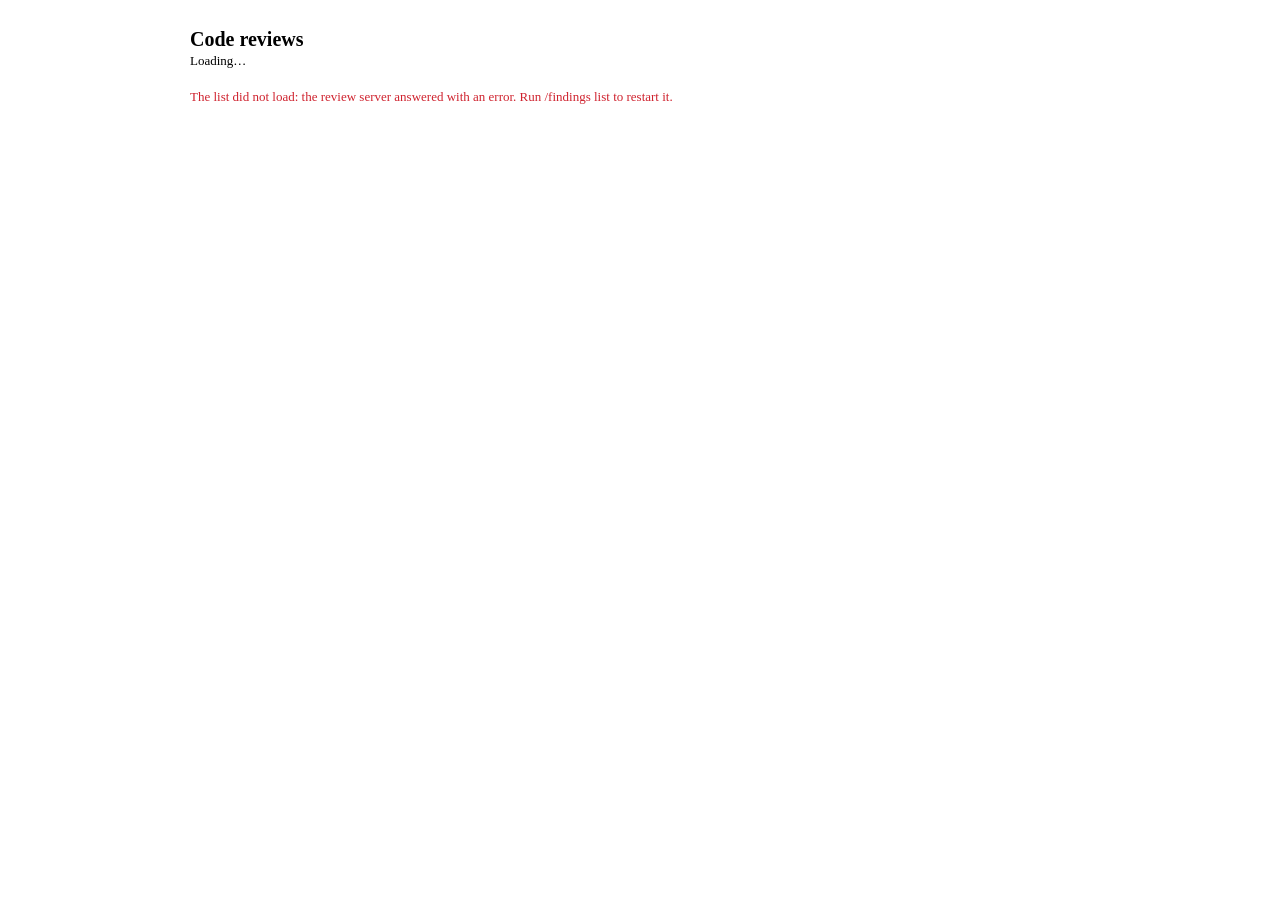
==== web/index.html @ d797e437 "Initial commit" ====
<!doctype html>
<html lang="en">
<head>
<meta charset="utf-8">
<meta name="viewport" content="width=device-width, initial-scale=1">
<title>Code reviews · a-bit-human-review</title>
<style>
/*__SHARED_CSS__*/
:root {
  --ok: #1a7f37; --warning: #b35900; --link: #0969da; --del: #cf222e; --on-accent: #ffffff; --fix: #08707c;
}
@media (prefers-color-scheme: dark) {
  :root {
    --ok: #3fb950; --warning: #e3a33b; --link: #4c9aff; --del: #f85149; --on-accent: #0d1117; --fix: #39c5cf;
  }
}
body { margin: 0; background: var(--bg); color: var(--text); font: 14px/1.5 var(--sans); }
main { max-width: 900px; margin: 0 auto; padding: 28px 16px 64px; }
h1 { font-size: 20px; margin: 0 0 2px; }
.lead { color: var(--muted); font-size: 13px; margin: 0 0 20px; }
.err { color: var(--del); font-size: 13px; margin: 0 0 12px; }
.group { border: 1px solid var(--border); border-radius: 10px; background: var(--panel); margin-bottom: 12px; overflow: hidden; }
.row { display: grid; grid-template-columns: minmax(0, 1fr) auto; gap: 8px 16px; align-items: start; padding: 12px 14px; }
.what { min-width: 0; display: flex; flex-direction: column; gap: 2px; }
.row .badges { grid-column: 1 / -1; }
.row .acts { grid-column: 2; grid-row: 1; display: flex; gap: 6px; }
.what a.t { color: var(--text); font-weight: 600; font-size: 15px; text-decoration: none; overflow-wrap: anywhere; }
.what a.t:hover { color: var(--link); }
.what .sub { color: var(--muted); font-size: 12px; display: flex; flex-wrap: wrap; gap: 2px 10px; }
.what .sub a { color: var(--muted); }
.what code { font: 12px var(--mono); }
.badges { display: flex; flex-wrap: wrap; gap: 6px; align-items: center; }
.badge { font-size: 12px; border: 1px solid var(--border); border-radius: 999px; padding: 1px 9px; color: var(--muted); white-space: nowrap; }
.badge.ok { color: var(--ok); border-color: color-mix(in srgb, var(--ok) 50%, transparent); }
.badge.warn { color: var(--warning); border-color: color-mix(in srgb, var(--warning) 55%, transparent); }
.badge.post { color: var(--ok); font-weight: 600; }
.badge.fix { color: var(--fix); font-weight: 600; }
a.badge { text-decoration: none; }
/* Something runs on the review now (a draft, a post, a side chat, Check again): jobs.py. */
.badge.run { color: var(--link); border-color: color-mix(in srgb, var(--link) 50%, transparent); display: inline-flex; gap: 6px; align-items: center; }
.badge.run .dot { width: 7px; height: 7px; border-radius: 50%; background: currentColor; animation: pulse 1s infinite alternate; }
@media (prefers-reduced-motion: reduce) { .badge.run .dot { animation: none; } }
a.badge:hover { border-color: currentColor; }
.act { border: 1px solid var(--border); background: var(--panel); color: var(--muted); border-radius: 6px; padding: 2px 10px; font: 12px var(--sans); cursor: pointer; }
.act:hover { color: var(--text); border-color: var(--muted); }
.act:disabled, .act[aria-disabled="true"] { opacity: .5; cursor: default; }
.act[aria-disabled="true"]:hover { color: var(--muted); border-color: var(--border); }
.del:hover { color: var(--del); border-color: var(--del); }
.del.armed { background: var(--del); border-color: var(--del); color: var(--on-accent); }
details.older { border-top: 1px solid var(--border); background: var(--bg); }
details.older summary { cursor: pointer; padding: 7px 14px; font-size: 12px; color: var(--muted); }
details.older summary:hover { color: var(--text); }
details.older .row { padding: 8px 14px 8px 30px; border-top: 1px solid var(--border); }
details.older .what a.t { font-size: 13px; font-weight: 500; }
details.fold { margin-top: 20px; }
details.fold > summary { cursor: pointer; font-size: 13px; color: var(--muted); margin-bottom: 10px; }
details.fold > summary:hover { color: var(--text); }
details.fold .group { opacity: .8; }
.empty { color: var(--muted); text-align: center; padding: 56px 16px; border: 1px dashed var(--border); border-radius: 10px; }
</style>
</head>
<body>
<main>
  <h1 id="heading" tabindex="-1">Code reviews</h1>
  <p class="lead" id="lead">Loading…</p>
  <p class="err" id="err" role="alert" hidden></p>
  <p class="sr-only" id="status" role="status"></p>
  <div id="list"></div>
</main>
<script nonce="__NONCE__">
const esc = s => String(s ?? '').replace(/[&<>"']/g, c => ({ '&': '&amp;', '<': '&lt;', '>': '&gt;', '"': '&quot;', "'": '&#39;' }[c]));
// Rebuild a container and keep keyboard focus on the equivalent element, so a freshness result never drops focus to <body>.
function rerender(el, html, attrs) {
  const a = el.contains(document.activeElement) ? document.activeElement : null;
  const want = a ? attrs.filter(k => a.hasAttribute(k)).map(k => [k, a.getAttribute(k)]) : [];
  el.innerHTML = html;
  if (want.length) el.querySelector(want.map(([k, v]) => `[${k}="${CSS.escape(v)}"]`).join(''))?.focus({ preventScroll: true });
}
const plural = (n, word) => `${n} ${word}${n === 1 ? '' : 's'}`;
const when = iso => new Date(iso).toLocaleString([], { weekday: 'short', day: '2-digit', month: 'short', hour: '2-digit', minute: '2-digit' });
const FRESH_MAX_AGE = 60;
let REVIEWS = [];
const fresh = {};
const checking = new Set();
const openGroups = new Set();
const armed = new Set();  // pages whose Delete button waits for the second click; kept here so a re-render keeps it
let doneOpen = false, archivedOpen = false;
let listSig = '', pollTimer = null;

function groups() {
  const byKey = new Map();
  for (const r of REVIEWS) {
    if (!byKey.has(r.group)) byKey.set(r.group, []);
    byKey.get(r.group).push(r);
  }
  // REVIEWS comes newest first, so each group's first page is its newest render.
  return [...byKey.values()];
}

const freshOf = r => fresh[r.page] || r.freshness;

// Nothing left to do: merged, closed, or you approved what the PR holds now. Older checks lack `done`.
const isDone = r => { const F = freshOf(r); return !!F && (F.done ?? ['MERGED', 'CLOSED'].includes(F.state)); };

function mineBadge(r) {
  const M = freshOf(r)?.mine;
  if (!M) return '';
  if (M.state === 'CHANGES_REQUESTED') return '<span class="badge warn">you requested changes</span>';
  if (M.covers_head) return '<span class="badge ok">✓ you approved</span>';
  const since = M.new_since != null ? plural(M.new_since, 'new commit') : 'force-pushed';
  return `<span class="badge warn" title="Your approval is on ${esc(M.commit.slice(0, 8))}">✓ you approved · ${since} since</span>`;
}

function freshBadge(r) {
  if (!r.checkable) return '<span class="badge" title="This review read the working tree, so there is no commit to compare">working tree</span>';
  const F = freshOf(r);
  if (!F) return checking.has(r.page) ? '<span class="badge">checking the PR…</span>' : '';
  if (F.state === 'MERGED') return '<span class="badge">merged</span>';
  if (F.state === 'CLOSED') return '<span class="badge">closed</span>';
  if (F.status === 'current') return '<span class="badge ok">✓ up to date</span>';
  if (F.status === 'rewritten') return '<span class="badge warn">⚠ force-pushed since the review</span>';
  if (F.status === 'behind') {
    const hit = Object.keys(F.affected || {}).length;
    return `<span class="badge warn">⚠ ${plural((F.new_commits || []).length, 'new commit')}${hit ? ` · ${plural(hit, 'finding')} on changed code` : ''}</span>`;
  }
  return F.reason ? `<span class="badge" title="${esc(F.reason)}">can't check</span>` : '';
}

function triageBadges(r) {
  const decided = r.post + r.skip + (r.fix || 0);
  const out = [`<span class="badge">${plural(r.findings, 'finding')}</span>`];
  out.push(decided ? `<span class="badge${decided === r.findings ? ' ok' : ''}">${decided}/${r.findings} decided</span>` : '<span class="badge">not triaged</span>');
  if (r.post) out.push(`<span class="badge post">${r.post} to post</span>`);
  if (r.fix) out.push(`<span class="badge fix" title="Findings in your own code, to fix before anyone else reviews it">${r.fix} to fix</span>`);
  if (r.fixed) out.push(`<span class="badge" title="Findings the PR's new commits fixed: not counted above">${r.fixed} fixed since</span>`);
  // A re-review of the PR's new commits names itself: the review is locked while it runs.
  if (r.running?.length) out.push(`<span class="badge run" title="Running now: ${esc(r.running.join(', '))}"><span class="dot" aria-hidden="true"></span>${r.locked ? 'Reviewing new commits' : `${r.running.length} running`}</span>`);
  if (r.chats) out.push(`<span class="badge">💬 ${plural(r.chats, 'chat')}</span>`);
  out.push(handedBadge(r));
  return out.join('');
}

// Where the triage went: drafts on the review page (drafting → ready → posted), or Claude got it with a message.
function handedBadge(r) {
  const H = r.handed;
  if (!H) return '';
  if (H.draft === 'posted') {
    const at = H.at ? ` · ${esc(new Date(H.at).toLocaleTimeString([], { hour: '2-digit', minute: '2-digit' }))}` : '';
    return H.url ? `<a class="badge ok" href="${esc(H.url)}" target="_blank" rel="noopener">✓ posted to GitHub${at} ↗</a>`
      : `<span class="badge ok">✓ posted to GitHub${at}</span>`;
  }
  if (H.draft === 'drafting') return '<span class="badge">drafting comments…</span>';
  if (H.draft === 'posting') return '<span class="badge">posting…</span>';
  if (H.draft === 'ready') return `<a class="badge warn" href="/${encodeURIComponent(r.page)}.html#drafts" title="Open the drafts to edit and approve them">drafts ready to approve →</a>`;
  if (H.draft === 'failed') return H.stopped ? '<span class="badge" title="You stopped the drafting">drafting stopped</span>'
    : `<span class="badge warn" title="${esc(H.error || '')}">⚠ drafts failed</span>`;
  return H.current ? '<span class="badge ok" title="Claude has this triage">📨 sent to Claude</span>'
    : '<span class="badge warn" title="Claude has an older triage">📨 sent · triage changed since</span>';
}

// While a re-review runs on a render, the server refuses Archive (it covers the whole card) and Delete with 423.
const LOCKED = 'Claude is reviewing the new commits of this review. Wait until that ends, or stop it on the review page.';
const lockAttr = on => on ? ` aria-disabled="true" title="${esc(LOCKED)}"` : '';

function row(r, newest, groupLocked = false) {
  const href = '/' + encodeURIComponent(r.page) + '.html';
  const name = newest ? r.title : `Earlier render · ${when(r.created)}`;
  const sub = [];
  if (newest) sub.push(esc(when(r.created)));
  if (newest && r.repo) sub.push(esc(r.repo));
  if (r.reviewed) sub.push(`commit <code>${esc(r.reviewed)}</code>`);
  if (newest && r.pr_author) sub.push(`opened by <b>${esc(r.pr_author)}</b>`);
  if (newest && r.pr_url) sub.push(`<a href="${esc(r.pr_url)}" target="_blank" rel="noopener">PR on GitHub ↗</a>`);
  return `<div class="row">
    <div class="what"><a class="t" href="${href}">${esc(name)}</a><div class="sub">${sub.map(s => `<span>${s}</span>`).join('')}</div></div>
    <div class="badges">${triageBadges(r)}${newest ? freshBadge(r) + mineBadge(r) : ''}</div>
    <div class="acts">${newest ? `<button class="act arch" data-act="arch" data-page="${esc(r.page)}" data-archived="${r.archived ? 1 : 0}"${groupLocked ? lockAttr(true) : ` title="${r.archived
      ? 'Move this review back to the list' : 'Move this review out of the list until the PR is reviewed again'}"`}>${r.archived ? 'Unarchive' : 'Archive'}<span class="sr-only"> ${esc(name)}</span></button>` : ''}
    <button class="act del${armed.has(r.page) ? ' armed' : ''}" data-act="del" data-page="${esc(r.page)}"${r.locked ? lockAttr(true) : ' title="Delete this page with its triage and chats"'}>${armed.has(r.page)
      ? 'Click again to delete' : `Delete<span class="sr-only"> ${esc(name)}</span>`}</button></div>
  </div>`;
}

function card(g) {
  const [head, ...older] = g;
  const key = esc(head.group);
  return `<section class="group">${row(head, true, g.some(r => r.locked))}${older.length ? `<details class="older" data-group="${key}"${openGroups.has(head.group) ? ' open' : ''}>
    <summary data-sum="${key}">${plural(older.length, 'earlier render')}</summary>${older.map(r => row(r, false)).join('')}</details>` : ''}</section>`;
}

const fold = (kind, open, label, gs) => `<details class="fold" data-fold="${kind}"${open ? ' open' : ''}><summary data-sum="${kind}">${label}</summary>${gs.map(card).join('')}</details>`;

function render() {
  const gs = groups();
  // A card is archived when its newest render is, so a new review of an archived PR comes back by itself.
  const archived = gs.filter(g => g[0].archived);
  const done = gs.filter(g => !g[0].archived && isDone(g[0]));
  const active = gs.filter(g => !g[0].archived && !isDone(g[0]));
  const away = [done.length && 'done', archived.length && 'archived'].filter(Boolean).join(' or ');
  document.getElementById('lead').textContent = REVIEWS.length
    ? `${plural(gs.length, 'review')}, newest first. Re-renders of the same PR are folded under it; PRs that are merged, closed or approved by you move to Done, and Archive puts a review away until its PR is reviewed again. Triage saves as you go; on a review page, Draft comments turns it into a GitHub review you approve before it is posted.`
    : '';
  rerender(document.getElementById('list'), !gs.length
    ? '<div class="empty">No reviews yet. A page appears here when Claude finishes a code review, or run <code>/findings</code> after one.</div>'
    : (active.length ? active.map(card).join('') : `<div class="empty">Nothing open. Every review is ${away}.</div>`)
      + (done.length ? fold('done', doneOpen, `Done · ${done.length} (merged, closed or approved by you)`, done) : '')
      + (archived.length ? fold('archived', archivedOpen, `Archived · ${archived.length}`, archived) : ''),
    ['data-page', 'data-act', 'href', 'data-sum']);
}

// Which call put the error up. A failed load clears once the list loads again; a refused delete stays through the
// reloads that follow it, until your next delete goes through or another error replaces it.
let errFrom = '';
function showError(text, from = 'action') {
  const el = document.getElementById('err');
  el.textContent = text;
  el.hidden = !text;
  errFrom = text ? from : '';
}

async function checkFreshness() {
  const now = Date.now() / 1000;
  const queue = groups().map(g => g[0]).filter(r => r.checkable && !r.archived && !checking.has(r.page)
    && !(fresh[r.page] && now - fresh[r.page].checked_at < FRESH_MAX_AGE));
  if (!queue.length) return;
  queue.forEach(r => checking.add(r.page));
  render();
  const worker = async () => {
    for (let r = queue.shift(); r; r = queue.shift()) {
      try {
        const res = await fetch('/api/freshness/' + encodeURIComponent(r.page), { cache: 'no-store' });
        if (res.ok) fresh[r.page] = await res.json();
      } catch (e) { /* keep the cached result */ }
      checking.delete(r.page);
      render();
    }
  };
  await Promise.all([worker(), worker(), worker()]);
}

async function load(poll = false) {
  clearTimeout(pollTimer);
  try {
    const r = await fetch('/api/reviews', { cache: 'no-store' });
    if (!r.ok) return showError('The list did not load: the review server answered with an error. Run /findings list to restart it.', 'load');
    REVIEWS = (await r.json()).reviews || [];
  } catch (e) {
    return showError('The review server is off. Run /findings list to restart it.', 'load');
  }
  if (errFrom === 'load') showError('');
  // Re-read every 5 s while something runs, so a running badge clears when its job ends. A poll rebuilds the list
  // only when it changed; any other load rebuilds it (a refused delete gives its button back).
  const sig = JSON.stringify(REVIEWS);
  if (!poll || sig !== listSig) render();
  listSig = sig;
  if (REVIEWS.some(r => r.running?.length)) pollTimer = setTimeout(() => { if (document.visibilityState === 'visible') load(true); }, 5000);
  // A poll only watches the running badges; the PRs are re-checked when the list is opened or shown again.
  if (!poll) checkFreshness();
}

// Focus the first of these pages' buttons that can take it (one in a closed group cannot), else the heading.
function focusFirst(sel, pages) {
  for (const page of pages) {
    const b = list.querySelector(`${sel}[data-page="${CSS.escape(page)}"]`);
    b?.focus();
    if (b && document.activeElement === b) return;
  }
  document.getElementById('heading').focus();
}

async function remove(btn) {
  const page = btn.dataset.page;
  // Disabling the button drops focus to <body>. Once the list is back, focus goes to this Delete button if the review
  // is still there (the delete was refused), else to the next row's, else the previous row's, else the heading.
  const dels = [...list.querySelectorAll('button.del')], k = dels.indexOf(btn);
  const then = [btn, ...dels.slice(k + 1), ...dels.slice(0, k).reverse()].map(b => b.dataset.page);
  armed.delete(page);
  btn.disabled = true;
  try {
    const r = await fetch('/api/reviews/' + encodeURIComponent(page), { method: 'DELETE', headers: { 'X-Finding-Viewer': '1' } });
    const body = await r.json().catch(() => ({}));
    if (r.ok) showError('');
    else showError(r.status === 423 ? `Not deleted: ${body.error || LOCKED}`
      : r.status === 409 ? "Can't delete while something runs on this review (a draft, a post or a side chat). Try again once it ends."
      : body.error || 'Not deleted: the review server refused and gave no reason. Run /findings list to restart it, then try again.');
  } catch (e) {
    showError('Not deleted: the review server is off. Run /findings list to restart it.');
  }
  await load();
  focusFirst('button.del', then);
}

// Screen readers hear the card move; clearing first makes the same message twice in a row announce again.
function announce(text) {
  const el = document.getElementById('status');
  el.textContent = '';
  setTimeout(() => { el.textContent = text; }, 50);
}

async function archive(btn) {
  const page = btn.dataset.page, on = btn.dataset.archived !== '1';
  const title = REVIEWS.find(r => r.page === page)?.title || 'The review';
  // The card moves to the other list. Focus follows it when that list is open, else goes to the next card's button.
  const all = [...list.querySelectorAll('button.arch')], k = all.indexOf(btn);
  const then = [btn, ...all.slice(k + 1), ...all.slice(0, k).reverse()].map(b => b.dataset.page);
  const what = on ? 'Not archived' : 'Not moved back';
  btn.disabled = true;
  let ok = false;
  try {
    const r = await fetch('/api/archive/' + encodeURIComponent(page), {
      method: 'PUT', headers: { 'X-Finding-Viewer': '1', 'Content-Type': 'application/json' }, body: JSON.stringify({ archived: on }),
    });
    ok = r.ok;
    if (r.ok) showError('');
    else if (r.status === 423) showError(`${what}: ${(await r.json().catch(() => ({}))).error || LOCKED}`);
    else showError(r.status === 404 ? `${what}: the review server does not know this review, or is older than this page. Run /findings list to restart it, then try again.`
      : `${what}: the review server refused and gave no reason. Run /findings list to restart it, then try again.`);
  } catch (e) {
    showError(`${what}: the review server is off. Run /findings list to restart it.`);
  }
  await load();
  if (ok) announce(on ? `Archived: ${title}. It is under Archived at the bottom of the list.` : `${title} is back in the list.`);
  focusFirst('button.arch', then);
}

const list = document.getElementById('list');
list.addEventListener('click', e => {
  // Marked, not disabled, so focus stays on it: a click says why instead.
  const off = e.target.closest('button[aria-disabled="true"]');
  if (off) return showError(`${off.classList.contains('del') ? 'Not deleted' : off.dataset.archived === '1' ? 'Not moved back' : 'Not archived'}: ${LOCKED}`);
  const arch = e.target.closest('button.arch');
  if (arch) return archive(arch);
  const btn = e.target.closest('button.del');
  if (!btn) return;
  const page = btn.dataset.page;
  if (armed.has(page)) return remove(btn);
  armed.add(page);
  render();
  setTimeout(() => { if (armed.delete(page)) render(); }, 4000);
});
list.addEventListener('toggle', e => {
  const d = e.target;
  if (d.matches?.('details.fold')) d.dataset.fold === 'done' ? (doneOpen = d.open) : (archivedOpen = d.open);
  if (!d.matches?.('details.older')) return;
  d.open ? openGroups.add(d.dataset.group) : openGroups.delete(d.dataset.group);
}, true);
document.addEventListener('visibilitychange', () => { if (document.visibilityState === 'visible') load(); });
load();
</script>
</body>
</html>
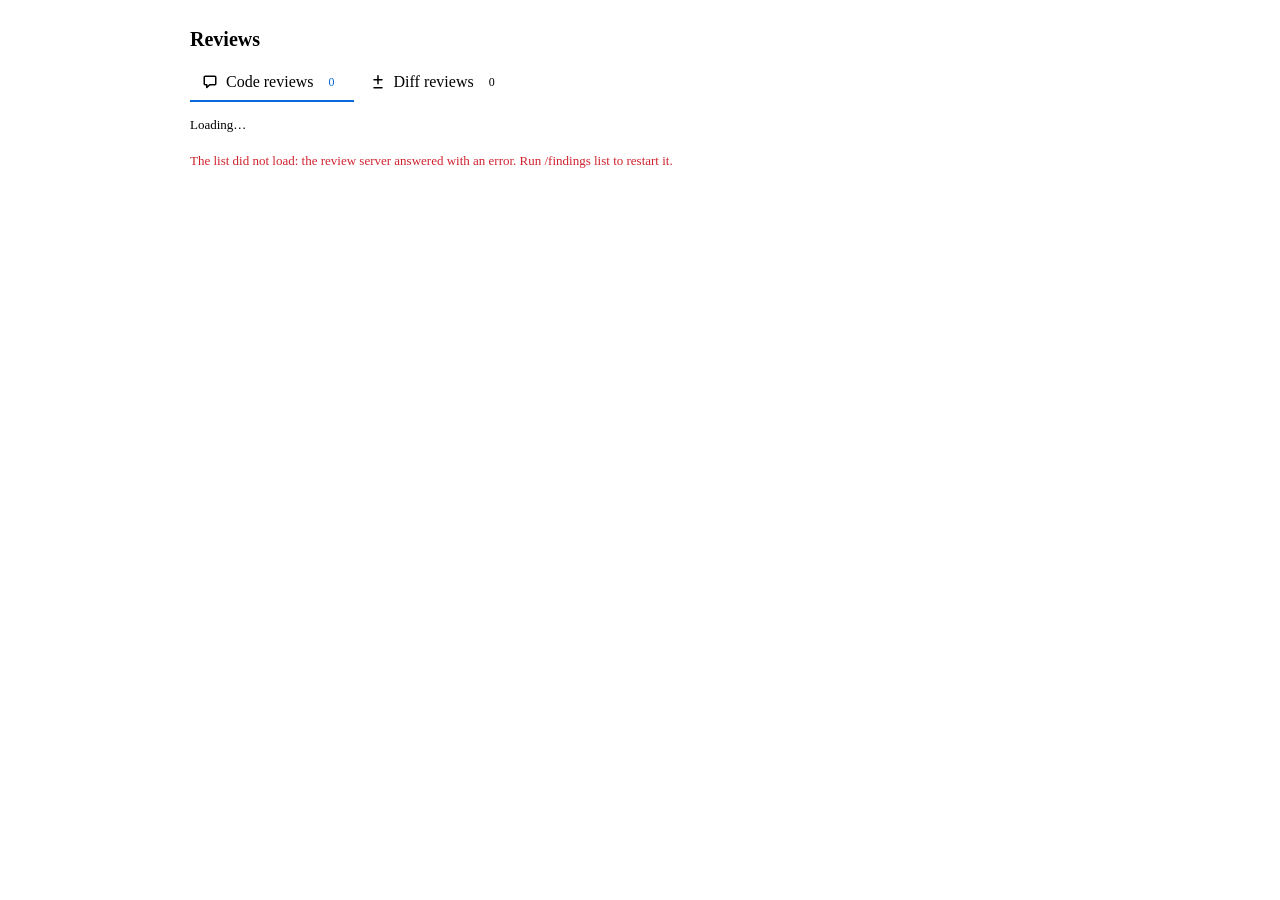
==== commit cb4e19eb: "List of reviews in two tabs, a README of every feature and a diff review GIF The list of reviews sho" ====
--- a/web/index.html
+++ b/web/index.html
@@ -3,7 +3,7 @@
 <head>
 <meta charset="utf-8">
 <meta name="viewport" content="width=device-width, initial-scale=1">
-<title>Code reviews · a-bit-human-review</title>
+<title>Reviews · a-bit-human-review</title>
 <style>
 /*__SHARED_CSS__*/
 :root {
@@ -57,15 +57,34 @@
 details.fold > summary:hover { color: var(--text); }
 details.fold .group { opacity: .8; }
 .empty { color: var(--muted); text-align: center; padding: 56px 16px; border: 1px dashed var(--border); border-radius: 10px; }
+/* The two kinds of page, one tab each: code reviews (findings to post or fix) and diff reviews (threads on your own diff). */
+.tabs { display: flex; gap: 4px; border-bottom: 1px solid var(--border); margin: 14px 0 16px; }
+.tab { border: 0; border-bottom: 2px solid transparent; background: none; color: var(--muted); font: 600 14px var(--sans);
+  padding: 8px 12px 9px; margin-bottom: -1px; cursor: pointer; display: inline-flex; gap: 8px; align-items: center; }
+.tab:hover { color: var(--text); }
+.tab[aria-selected="true"] { color: var(--text); border-bottom-color: var(--link); }
+.tab:focus-visible { outline: 2px solid var(--link); outline-offset: -2px; border-radius: 6px 6px 0 0; }
+.tab .n { font-size: 12px; font-weight: 500; border: 1px solid var(--border); border-radius: 999px; padding: 0 7px; color: var(--muted); }
+.tab[aria-selected="true"] .n { border-color: color-mix(in srgb, var(--link) 50%, transparent); color: var(--link); }
+.tab .ico { width: 16px; height: 16px; flex: none; }
+.what .sub.diffsub { font-family: var(--mono); font-size: 11.5px; }
 </style>
 </head>
 <body>
 <main>
-  <h1 id="heading" tabindex="-1">Code reviews</h1>
+  <h1 id="heading" tabindex="-1">Reviews</h1>
+  <div class="tabs" role="tablist" aria-label="Kind of review">
+    <button class="tab" role="tab" id="tab-code" data-tab="code" aria-controls="list" aria-selected="true">
+      <svg class="ico" viewBox="0 0 16 16" aria-hidden="true"><path fill="currentColor" d="M1.5 3.25c0-.97.78-1.75 1.75-1.75h9.5c.97 0 1.75.78 1.75 1.75v6.5c0 .97-.78 1.75-1.75 1.75H8.06l-2.78 2.52A.75.75 0 0 1 4 13.47V11.5h-.75c-.97 0-1.75-.78-1.75-1.75Zm1.75-.25a.25.25 0 0 0-.25.25v6.5c0 .14.11.25.25.25h1.5a.75.75 0 0 1 .75.75v1.06l1.75-1.6a.75.75 0 0 1 .5-.21h5a.25.25 0 0 0 .25-.25v-6.5a.25.25 0 0 0-.25-.25Z"/></svg>
+      Code reviews <span class="n" id="n-code">0</span></button>
+    <button class="tab" role="tab" id="tab-diff" data-tab="diff" aria-controls="list" aria-selected="false" tabindex="-1">
+      <svg class="ico" viewBox="0 0 16 16" aria-hidden="true"><path fill="currentColor" d="M8.75 1.75V5H12a.75.75 0 0 1 0 1.5H8.75v3.25a.75.75 0 0 1-1.5 0V6.5H4A.75.75 0 0 1 4 5h3.25V1.75a.75.75 0 0 1 1.5 0ZM4 13h8a.75.75 0 0 1 0 1.5H4A.75.75 0 0 1 4 13Z"/></svg>
+      Diff reviews <span class="n" id="n-diff">0</span></button>
+  </div>
   <p class="lead" id="lead">Loading…</p>
   <p class="err" id="err" role="alert" hidden></p>
   <p class="sr-only" id="status" role="status"></p>
-  <div id="list"></div>
+  <div id="list" role="tabpanel" aria-labelledby="tab-code"></div>
 </main>
 <script nonce="__NONCE__">
 const esc = s => String(s ?? '').replace(/[&<>"']/g, c => ({ '&': '&amp;', '<': '&lt;', '>': '&gt;', '"': '&quot;', "'": '&#39;' }[c]));
@@ -87,9 +106,16 @@
 let doneOpen = false, archivedOpen = false;
 let listSig = '', pollTimer = null;
 
-function groups() {
+// Which tab shows: #code or #diff in the address (the review pages link back to their own), else the last one you chose.
+const TABS = ['code', 'diff'];
+const kindOf = r => r.kind === 'diff' ? 'diff' : 'code';
+function storedTab() { try { return localStorage.getItem('abhr-list-tab'); } catch (e) { return null; } }
+let tab = [location.hash.slice(1), storedTab()].find(t => TABS.includes(t)) || 'code';
+
+// The cards of one kind of page (both kinds when `kind` is left out).
+function groups(kind) {
   const byKey = new Map();
-  for (const r of REVIEWS) {
+  for (const r of REVIEWS.filter(r => !kind || kindOf(r) === kind)) {
     if (!byKey.has(r.group)) byKey.set(r.group, []);
     byKey.get(r.group).push(r);
   }
@@ -128,11 +154,21 @@
 
 function triageBadges(r) {
   const decided = r.post + r.skip + (r.fix || 0);
-  const out = [`<span class="badge">${plural(r.findings, 'finding')}</span>`];
-  out.push(decided ? `<span class="badge${decided === r.findings ? ' ok' : ''}">${decided}/${r.findings} decided</span>` : '<span class="badge">not triaged</span>');
-  if (r.post) out.push(`<span class="badge post">${r.post} to post</span>`);
-  if (r.fix) out.push(`<span class="badge fix" title="Findings in your own code, to fix before anyone else reviews it">${r.fix} to fix</span>`);
-  if (r.fixed) out.push(`<span class="badge" title="Findings the PR's new commits fixed: not counted above">${r.fixed} fixed since</span>`);
+  // A diff review has threads you started, not findings: the ones you did not mark are open questions.
+  const out = [];
+  if (r.kind === 'diff') {
+    const open = r.findings - (r.fix || 0) - r.skip;
+    out.push(r.findings ? `<span class="badge">${plural(r.findings, 'thread')}</span>` : '<span class="badge" title="Select lines on the page to ask Claude about them or to request a change">no threads yet</span>');
+    if (r.fix) out.push(`<span class="badge fix" title="Changes you asked Claude to make">${r.fix} to change</span>`);
+    if (r.skip) out.push(`<span class="badge ok">${r.skip} resolved</span>`);
+    if (open > 0) out.push(`<span class="badge" title="Threads you have not marked: questions to Claude">${open} open</span>`);
+  } else {
+    out.push(`<span class="badge">${plural(r.findings, 'finding')}</span>`);
+    out.push(decided ? `<span class="badge${decided === r.findings ? ' ok' : ''}">${decided}/${r.findings} decided</span>` : '<span class="badge">not triaged</span>');
+    if (r.post) out.push(`<span class="badge post">${r.post} to post</span>`);
+    if (r.fix) out.push(`<span class="badge fix" title="Findings in your own code, to fix before anyone else reviews it">${r.fix} to fix</span>`);
+    if (r.fixed) out.push(`<span class="badge" title="Findings the PR's new commits fixed: not counted above">${r.fixed} fixed since</span>`);
+  }
   // A re-review of the PR's new commits names itself: the review is locked while it runs.
   if (r.running?.length) out.push(`<span class="badge run" title="Running now: ${esc(r.running.join(', '))}"><span class="dot" aria-hidden="true"></span>${r.locked ? 'Reviewing new commits' : `${r.running.length} running`}</span>`);
   if (r.chats) out.push(`<span class="badge">💬 ${plural(r.chats, 'chat')}</span>`);
@@ -165,17 +201,19 @@
 function row(r, newest, groupLocked = false) {
   const href = '/' + encodeURIComponent(r.page) + '.html';
   const name = newest ? r.title : `Earlier render · ${when(r.created)}`;
-  const sub = [];
+  const sub = [], diff = r.kind === 'diff';
   if (newest) sub.push(esc(when(r.created)));
-  if (newest && r.repo) sub.push(esc(r.repo));
+  if (newest && r.repo && !diff) sub.push(esc(r.repo));
   if (r.reviewed) sub.push(`commit <code>${esc(r.reviewed)}</code>`);
   if (newest && r.pr_author) sub.push(`opened by <b>${esc(r.pr_author)}</b>`);
   if (newest && r.pr_url) sub.push(`<a href="${esc(r.pr_url)}" target="_blank" rel="noopener">PR on GitHub ↗</a>`);
   return `<div class="row">
-    <div class="what"><a class="t" href="${href}">${esc(name)}</a><div class="sub">${sub.map(s => `<span>${s}</span>`).join('')}</div></div>
-    <div class="badges">${triageBadges(r)}${newest ? freshBadge(r) + mineBadge(r) : ''}</div>
+    <div class="what"><a class="t" href="${href}">${esc(name)}</a><div class="sub">${sub.map(s => `<span>${s}</span>`).join('')}</div>${newest && diff && r.subtitle
+      ? `<div class="sub diffsub">${esc(r.subtitle)}</div>` : ''}</div>
+    <div class="badges">${triageBadges(r)}${newest && !diff ? freshBadge(r) + mineBadge(r) : ''}</div>
     <div class="acts">${newest ? `<button class="act arch" data-act="arch" data-page="${esc(r.page)}" data-archived="${r.archived ? 1 : 0}"${groupLocked ? lockAttr(true) : ` title="${r.archived
-      ? 'Move this review back to the list' : 'Move this review out of the list until the PR is reviewed again'}"`}>${r.archived ? 'Unarchive' : 'Archive'}<span class="sr-only"> ${esc(name)}</span></button>` : ''}
+      ? 'Move this review back to the list' : diff ? 'Move this diff review out of the list until you open a new one of this branch'
+      : 'Move this review out of the list until the PR is reviewed again'}"`}>${r.archived ? 'Unarchive' : 'Archive'}<span class="sr-only"> ${esc(name)}</span></button>` : ''}
     <button class="act del${armed.has(r.page) ? ' armed' : ''}" data-act="del" data-page="${esc(r.page)}"${r.locked ? lockAttr(true) : ' title="Delete this page with its triage and chats"'}>${armed.has(r.page)
       ? 'Click again to delete' : `Delete<span class="sr-only"> ${esc(name)}</span>`}</button></div>
   </div>`;
@@ -190,19 +228,48 @@
 
 const fold = (kind, open, label, gs) => `<details class="fold" data-fold="${kind}"${open ? ' open' : ''}><summary data-sum="${kind}">${label}</summary>${gs.map(card).join('')}</details>`;
 
+const LEAD = {
+  code: n => `${plural(n, 'code review')}, newest first: the findings Claude raised, to post on the PR or to fix in your own code. Re-renders of the same PR are folded under it; PRs that are merged, closed or approved by you move to Done, and Archive puts a review away until its PR is reviewed again. Triage saves as you go; on a review page, Draft comments turns it into a GitHub review you approve before it is posted.`,
+  diff: n => `${plural(n, 'diff review')}, newest first: your branch read line by line, with the questions you asked Claude and the changes you requested. Nothing here is ever posted; Send changes to session hands the requested changes to the session that wrote the code. Diffs of the same branch are folded under the newest.`,
+};
+const EMPTY = {
+  code: 'No code reviews yet. A page appears here when Claude finishes a code review, or run <code>/findings</code> after one.',
+  diff: 'No diff reviews yet. Run <code>/findings diff</code> on a branch to read every change since its base, line by line.',
+};
+
+// Keyboard: the arrow keys, Home and End move between the tabs (a roving tabindex), and the tab that gets focus shows.
+function paintTabs() {
+  for (const t of TABS) {
+    const b = document.getElementById('tab-' + t), on = t === tab;
+    b.setAttribute('aria-selected', String(on));
+    b.tabIndex = on ? 0 : -1;
+    // The count is of the cards still open: archived ones and, for code reviews, the ones that are done are left out.
+    document.getElementById('n-' + t).textContent = groups(t).filter(g => !g[0].archived && !(t === 'code' && isDone(g[0]))).length;
+  }
+  list.setAttribute('aria-labelledby', 'tab-' + tab);
+}
+function setTab(t, focus = false) {
+  if (!TABS.includes(t)) return;
+  tab = t;
+  try { localStorage.setItem('abhr-list-tab', t); } catch (e) { /* private window: the address still keeps it */ }
+  history.replaceState(null, '', '#' + t);
+  render();
+  if (focus) document.getElementById('tab-' + t).focus();
+}
+
 function render() {
-  const gs = groups();
-  // A card is archived when its newest render is, so a new review of an archived PR comes back by itself.
+  paintTabs();
+  const gs = groups(tab);
+  // A card is archived when its newest render is, so a new review of an archived PR comes back by itself. A diff review
+  // has no PR, so it is never done: it stays open until you archive it.
   const archived = gs.filter(g => g[0].archived);
-  const done = gs.filter(g => !g[0].archived && isDone(g[0]));
-  const active = gs.filter(g => !g[0].archived && !isDone(g[0]));
+  const done = tab === 'code' ? gs.filter(g => !g[0].archived && isDone(g[0])) : [];
+  const active = gs.filter(g => !g[0].archived && !done.includes(g));
   const away = [done.length && 'done', archived.length && 'archived'].filter(Boolean).join(' or ');
-  document.getElementById('lead').textContent = REVIEWS.length
-    ? `${plural(gs.length, 'review')}, newest first. Re-renders of the same PR are folded under it; PRs that are merged, closed or approved by you move to Done, and Archive puts a review away until its PR is reviewed again. Triage saves as you go; on a review page, Draft comments turns it into a GitHub review you approve before it is posted.`
-    : '';
+  document.getElementById('lead').textContent = REVIEWS.length ? (gs.length ? LEAD[tab](gs.length) : '') : '';
   rerender(document.getElementById('list'), !gs.length
-    ? '<div class="empty">No reviews yet. A page appears here when Claude finishes a code review, or run <code>/findings</code> after one.</div>'
-    : (active.length ? active.map(card).join('') : `<div class="empty">Nothing open. Every review is ${away}.</div>`)
+    ? `<div class="empty">${EMPTY[tab]}</div>`
+    : (active.length ? active.map(card).join('') : `<div class="empty">Nothing open. Every ${tab === 'diff' ? 'diff review' : 'review'} is ${away}.</div>`)
       + (done.length ? fold('done', doneOpen, `Done · ${done.length} (merged, closed or approved by you)`, done) : '')
       + (archived.length ? fold('archived', archivedOpen, `Archived · ${archived.length}`, archived) : ''),
     ['data-page', 'data-act', 'href', 'data-sum']);
@@ -220,7 +287,7 @@
 
 async function checkFreshness() {
   const now = Date.now() / 1000;
-  const queue = groups().map(g => g[0]).filter(r => r.checkable && !r.archived && !checking.has(r.page)
+  const queue = groups('code').map(g => g[0]).filter(r => r.checkable && !r.archived && !checking.has(r.page)
     && !(fresh[r.page] && now - fresh[r.page].checked_at < FRESH_MAX_AGE));
   if (!queue.length) return;
   queue.forEach(r => checking.add(r.page));
@@ -251,6 +318,11 @@
   // Re-read every 5 s while something runs, so a running badge clears when its job ends. A poll rebuilds the list
   // only when it changed; any other load rebuilds it (a refused delete gives its button back).
   const sig = JSON.stringify(REVIEWS);
+  // The first load, with no tab in the address: an empty tab gives way to the other one when that one has pages.
+  if (!listSig && !TABS.includes(location.hash.slice(1)) && !groups(tab).length) {
+    const other = TABS.find(t => t !== tab && groups(t).length);
+    if (other) tab = other;
+  }
   if (!poll || sig !== listSig) render();
   listSig = sig;
   if (REVIEWS.some(r => r.running?.length)) pollTimer = setTimeout(() => { if (document.visibilityState === 'visible') load(true); }, 5000);
@@ -344,6 +416,16 @@
   if (!d.matches?.('details.older')) return;
   d.open ? openGroups.add(d.dataset.group) : openGroups.delete(d.dataset.group);
 }, true);
+const tabs = document.querySelector('.tabs');
+tabs.addEventListener('click', e => { const b = e.target.closest('[data-tab]'); if (b) setTab(b.dataset.tab); });
+tabs.addEventListener('keydown', e => {
+  const i = TABS.indexOf(tab);
+  const to = { ArrowRight: TABS[(i + 1) % TABS.length], ArrowLeft: TABS[(i + TABS.length - 1) % TABS.length], Home: TABS[0], End: TABS[TABS.length - 1] }[e.key];
+  if (!to) return;
+  e.preventDefault();
+  setTab(to, true);
+});
+window.addEventListener('hashchange', () => { const t = location.hash.slice(1); if (TABS.includes(t) && t !== tab) setTab(t); });
 document.addEventListener('visibilitychange', () => { if (document.visibilityState === 'visible') load(); });
 load();
 </script>
